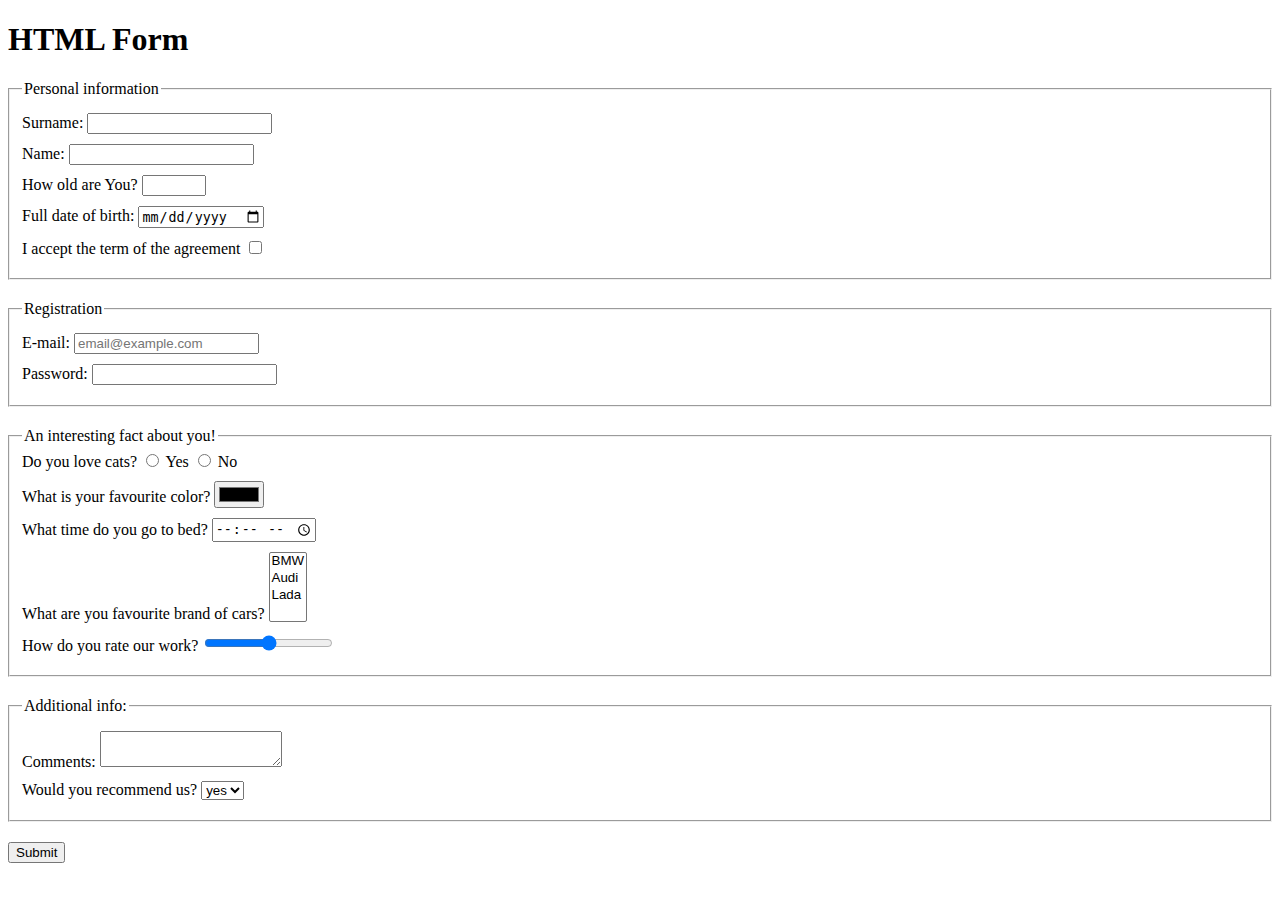
==== src/index.html @ 8c60a3cb "added all field" ====
<!doctype html>
<html lang="en">
  <head>
    <meta charset="UTF-8">
    <meta
      name="viewport"
      content="width=device-width, user-scalable=no, initial-scale=1.0, maximum-scale=1.0, minimum-scale=1.0"
    >
    <meta http-equiv="X-UA-Compatible" content="ie=edge">
    <title>HTML Form</title>
    <link rel="stylesheet" href="./style.css">
  </head>
  <body>
    <h1>HTML Form</h1>
    <script type="text/javascript" src="./main.js"></script>

    <form action="https://mate-academy-form-lesson.herokuapp.com/create-application" autocomplete="off">

      <fieldset class="group-field">
        <legend>Personal information</legend>

        <label class="form-field">
          Surname:
          <input type="text" name="surname">
        </label>

        <label class="form-field">
          Name:
          <input type="text" name="name">
        </label>

        <label class="form-field">
          How old are You?
          <input 
            type="number" 
            name="age" 
            min="1" 
            max="100"
          >
        </label>

        <label class="form-field">
          Full date of birth:
          <input type="date" name="date-of-birth">
        </label>

        <label class="form-field">
          I accept the term of the agreement
          <input type="checkbox" name="date-of-birth">
        </label>
      </fieldset>

      <fieldset class="group-field">
        <legend>Registration</legend>

        <label class="form-field">
          E-mail:
          <input 
            type="email" 
            name="email" 
            placeholder="email@example.com"
          >
        </label>

        <label class="form-field">
          Password:
          <input 
            type="password" 
            name="password" 
            minlength="5" 
            maxlength="20"
          >
        </label>
      </fieldset>

      <fieldset class="group-field">
        <legend>An interesting fact about you!</legend>
        <div class="love-cats">
            Do you love cats?

          <label>
            <input 
              type="radio" 
              name="cats-love" 
              value="yes"
            >
            Yes
          </label>

          <label>
            <input 
              type="radio" 
              name="cats-love" 
              value="no"
            >
            No
          </label>
        </div>
        
        <label class="form-field">
          What is your favourite color?
          <input type="color" name="color">
        </label>
        
        <label class="form-field">
          What time do you go to bed?
          <input type="time" name="bed-time">
        </label>
        
        <label class="form-field">
          What are you favourite brand of cars?

          <select name="brand-of-cars" multiple>
            <option value="BMW">BMW</option>
            <option value="Audi">Audi</option>
            <option value="Lada">Lada</option>
          </select>
        </label>

        <label class="form-field">
          How do you rate our work?
          <input type="range" name="range">
        </label>
      </fieldset>

      <fieldset class="group-field">
        <legend>Additional info:</legend>

        <label class="form-field">
          Comments:
          <textarea name="comment" rows="2"></textarea>
        </label>

        <label class="form-field">
          Would you recommend us?
          <select name="recommendation" required>
            <option value="yes" selected>yes</option>
            <option value="no">no</option>
          </select>
        </label>
      </fieldset>

      <button type="submit">Submit</button>
    </form>
  </body>
</html>
---- src/style.css ----
.form-field {
  display: block;
  margin: 10px 0;
}

.group-field {
  margin: 20px 0;
}
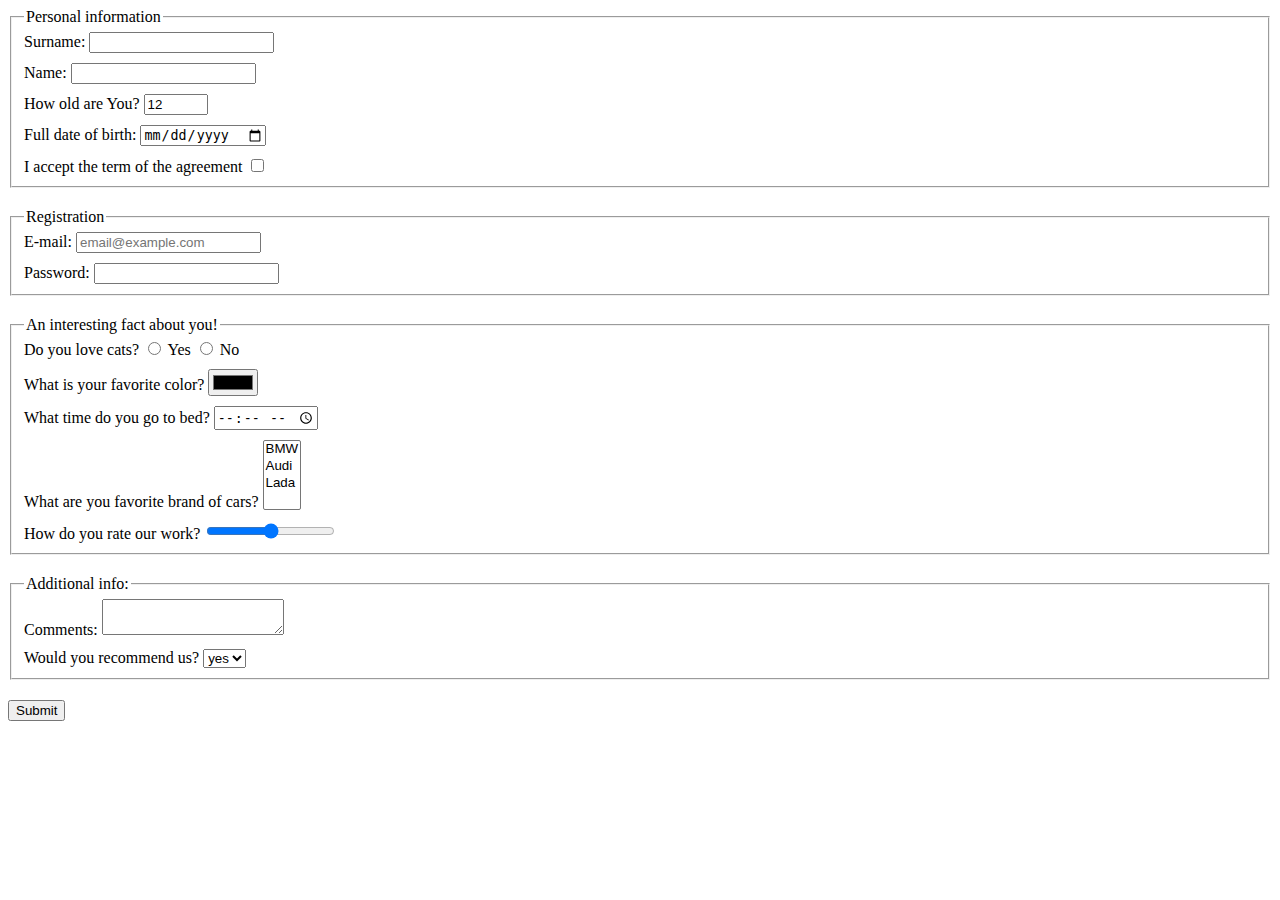
==== commit df849b5d: "added all field and edit all styles" ====
--- a/src/index.html
+++ b/src/index.html
@@ -11,7 +11,6 @@
     <link rel="stylesheet" href="./style.css">
   </head>
   <body>
-    <h1>HTML Form</h1>
     <script type="text/javascript" src="./main.js"></script>
 
     <form action="https://mate-academy-form-lesson.herokuapp.com/create-application" autocomplete="off">
@@ -36,17 +35,18 @@
             name="age" 
             min="1" 
             max="100"
+            value="12"
           >
         </label>
 
         <label class="form-field">
           Full date of birth:
-          <input type="date" name="date-of-birth">
+          <input type="date" name="dateOfBirth">
         </label>
 
         <label class="form-field">
           I accept the term of the agreement
-          <input type="checkbox" name="date-of-birth">
+          <input type="checkbox" name="dateOfBirth">
         </label>
       </fieldset>
 
@@ -75,13 +75,13 @@
 
       <fieldset class="group-field">
         <legend>An interesting fact about you!</legend>
-        <div class="love-cats">
+        <div class="form-field">
             Do you love cats?
 
           <label>
             <input 
               type="radio" 
-              name="cats-love" 
+              name="catsLove" 
               value="yes"
             >
             Yes
@@ -90,7 +90,7 @@
           <label>
             <input 
               type="radio" 
-              name="cats-love" 
+              name="catsLove" 
               value="no"
             >
             No
@@ -98,19 +98,19 @@
         </div>
         
         <label class="form-field">
-          What is your favourite color?
+          What is your favorite color?
           <input type="color" name="color">
         </label>
         
         <label class="form-field">
           What time do you go to bed?
-          <input type="time" name="bed-time">
+          <input type="time" name="bedTime">
         </label>
         
         <label class="form-field">
-          What are you favourite brand of cars?
+          What are you favorite brand of cars?
 
-          <select name="brand-of-cars" multiple>
+          <select name="brandOfCars" multiple>
             <option value="BMW">BMW</option>
             <option value="Audi">Audi</option>
             <option value="Lada">Lada</option>
--- a/src/style.css
+++ b/src/style.css
@@ -1,8 +1,12 @@
 .form-field {
   display: block;
-  margin: 10px 0;
+  margin-bottom: 10px;
+}
+
+.form-field:last-child {
+  margin-bottom: 0;
 }
 
 .group-field {
-  margin: 20px 0;
+  margin-bottom: 20px;
 }
